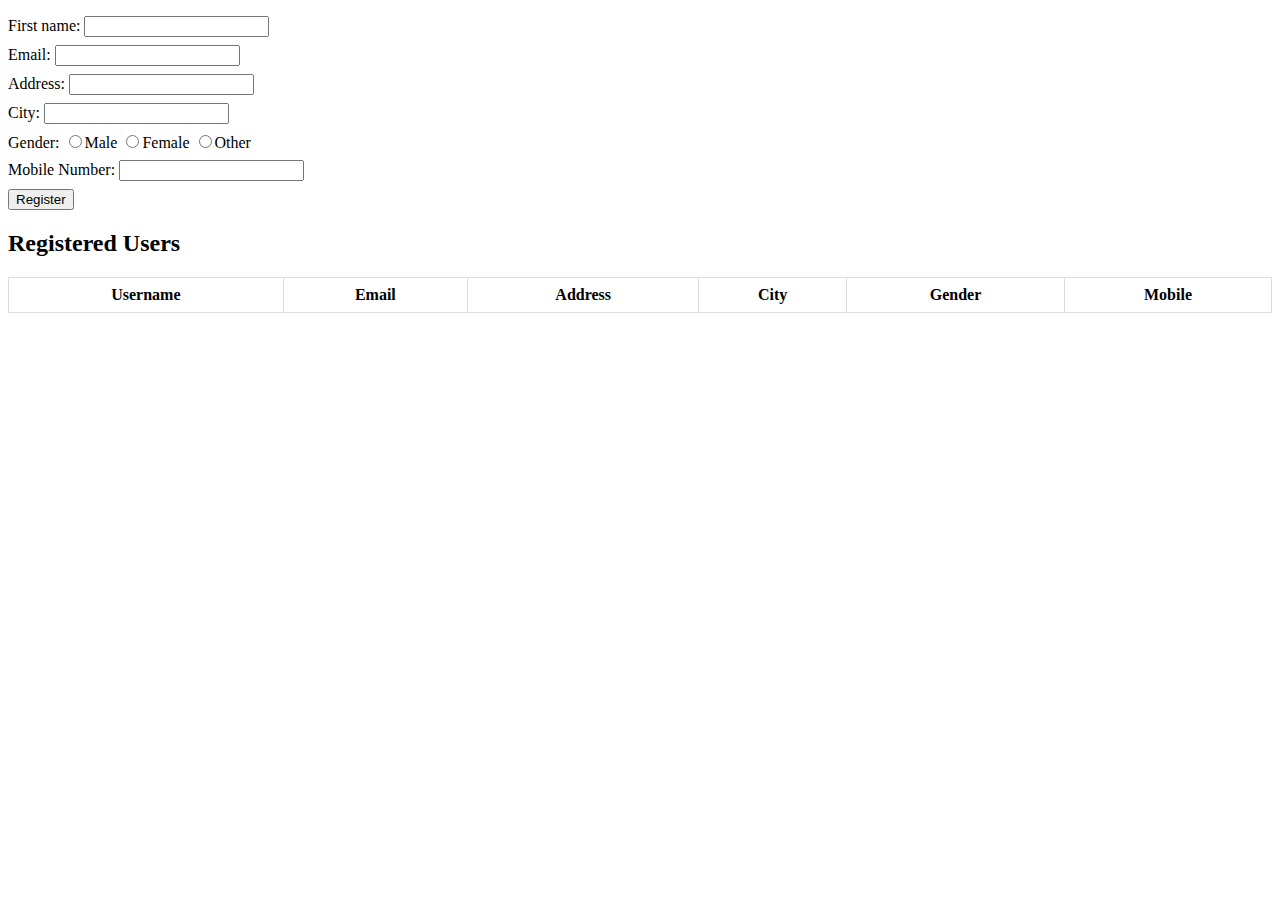
==== day-16-assingment-class-list/index.html @ 972e06e9 "assingment day 15 and assingment day 16" ====
<!DOCTYPE html>
<html lang="en">
<head>
    <meta charset="UTF-8">
    <meta name="viewport" content="width=device-width, initial-scale=1.0">
    <title>Document</title>
    <link rel="stylesheet" href="style.css">
</head>
<body>
    

    <!-- <form>
        <select id="colorSelect">
            <option value="red">Red</option>
            <option value="green">Green</option>
            <option value="blue">Blue</option>
            <option value="yellow">Yellow</option>
        </select>
        <button type="button" onclick="removeItem()">Remove</button>
    </form> -->
<!-- 
    <p id="myP">Hello World!</p> -->
    <!-- <button onclick="myFunction()">Try it</button> -->
<!-- 
    <button id="btn">Click Me!</button>
    
    -->
<!-- 
<input type="text" name="newTask" id="newtask">
<ul id="taskList"></ul>
<button id="addTaskBtn">Add Task!</button> -->


<!-- <div class="box" id="red" style="height:200px; width: 200px; background-color: red; "></div>
<div class="box" id="red" style="height:200px; width: 200px; background-color: blue; "></div>
<div class="box" id="red" style="height:200px; width: 200px; background-color: green; "></div>
<div class="box" id="red" style="height:200px; width: 200px; background-color: black; "></div> -->
<!-- 
<div class="container">
    
<img id="image-viewer" src="" alt="Image">
<div class="btn-group">
 <button id="prev-btn">Previous</button>
<button id="next-btn">Next</button>
</div>
</div> -->


<!-- <div class="container">

</div>
<button id="btn">Click Me!</button> -->
<!-- 
<h1 id="heading">This is heading of blog</h1>
<button id="btn">Click me!</button> -->

<form action="" id="form">
    <label for="fname">
        First name:
        <input type="text" name="fName" id="username">
    </label>
    <label for="email">
        Email:
        <input type="text" name="email" id="email">
    </label>
    <label for="address">
        Address:
        <input type="text" name="address" id="address">
    </label>
    <label for="city">
        City:
        <input type="text" name="city" id="city">
    </label>
    <label for="gender">
        Gender:
        <input type="radio" name="gender" id="gender" value="male">Male
        <input type="radio" name="gender" id="gender" value="female">Female
        <input type="radio" name="gender" id="gender" value="other">Other

    </label>
    <label for="mobile-number">
        Mobile Number:
        <input type="text" name="mobile-number" id="mobile-number">
    </label>
    <div><button id="submit_btn" type="submit">Register</button></div>
</form>


<h2>Registered Users</h2>
    <table id="userData">
        <thead>
            <tr>
                <th>Username</th>
                <th>Email</th>
                <th>Address</th>
                <th>City</th>
                <th>Gender</th>
                <th>Mobile</th>
            </tr>
        </thead>
        <tbody></tbody>
    </table>

    <script src="script.js"></script>

</body>
</html>
---- day-16-assingment-class-list/style.css ----
.box{
    margin: 10px;
}




.container{
    display: flex;
    flex-direction: column;
    justify-content: center;
    align-items: center ;
}
#form{
    display: flex;
    flex-direction: column;
    margin: 1rem auto;
    gap: 8px;

}

table {
    border-collapse: collapse;
    width: 100%;
}

th, td {
    padding: 0.5em;
    border: 1px solid #ddd;
}
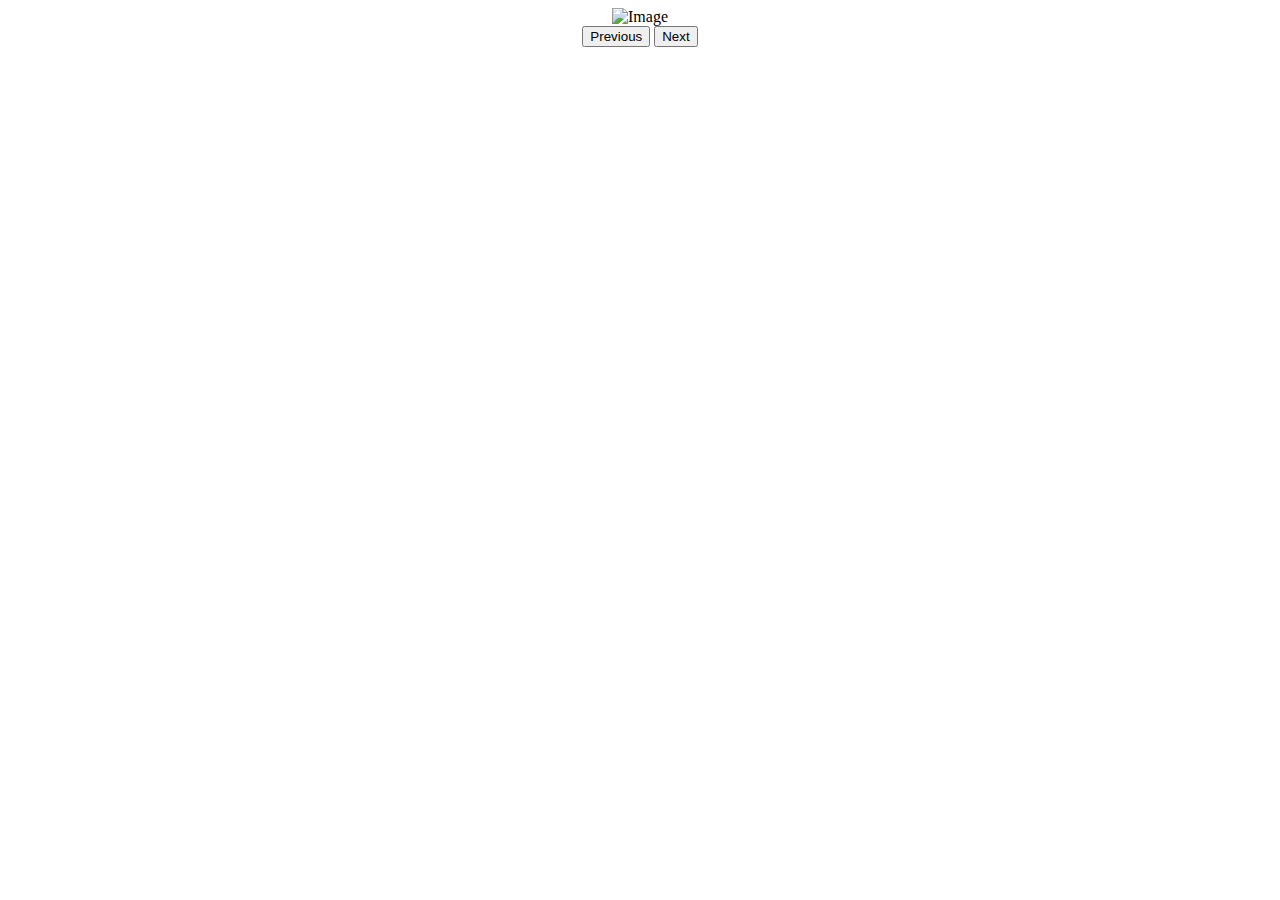
==== commit e7fbb1e9: "api" ====
--- a/day-16-assingment-class-list/index.html
+++ b/day-16-assingment-class-list/index.html
@@ -35,7 +35,7 @@
 <div class="box" id="red" style="height:200px; width: 200px; background-color: blue; "></div>
 <div class="box" id="red" style="height:200px; width: 200px; background-color: green; "></div>
 <div class="box" id="red" style="height:200px; width: 200px; background-color: black; "></div> -->
-<!-- 
+
 <div class="container">
     
 <img id="image-viewer" src="" alt="Image">
@@ -43,7 +43,7 @@
  <button id="prev-btn">Previous</button>
 <button id="next-btn">Next</button>
 </div>
-</div> -->
+</div>  
 
 
 <!-- <div class="container">
@@ -54,7 +54,7 @@
 <h1 id="heading">This is heading of blog</h1>
 <button id="btn">Click me!</button> -->
 
-<form action="" id="form">
+<!-- <form action="" id="form">
     <label for="fname">
         First name:
         <input type="text" name="fName" id="username">
@@ -99,7 +99,7 @@
             </tr>
         </thead>
         <tbody></tbody>
-    </table>
+    </table> -->
 
     <script src="script.js"></script>
 
